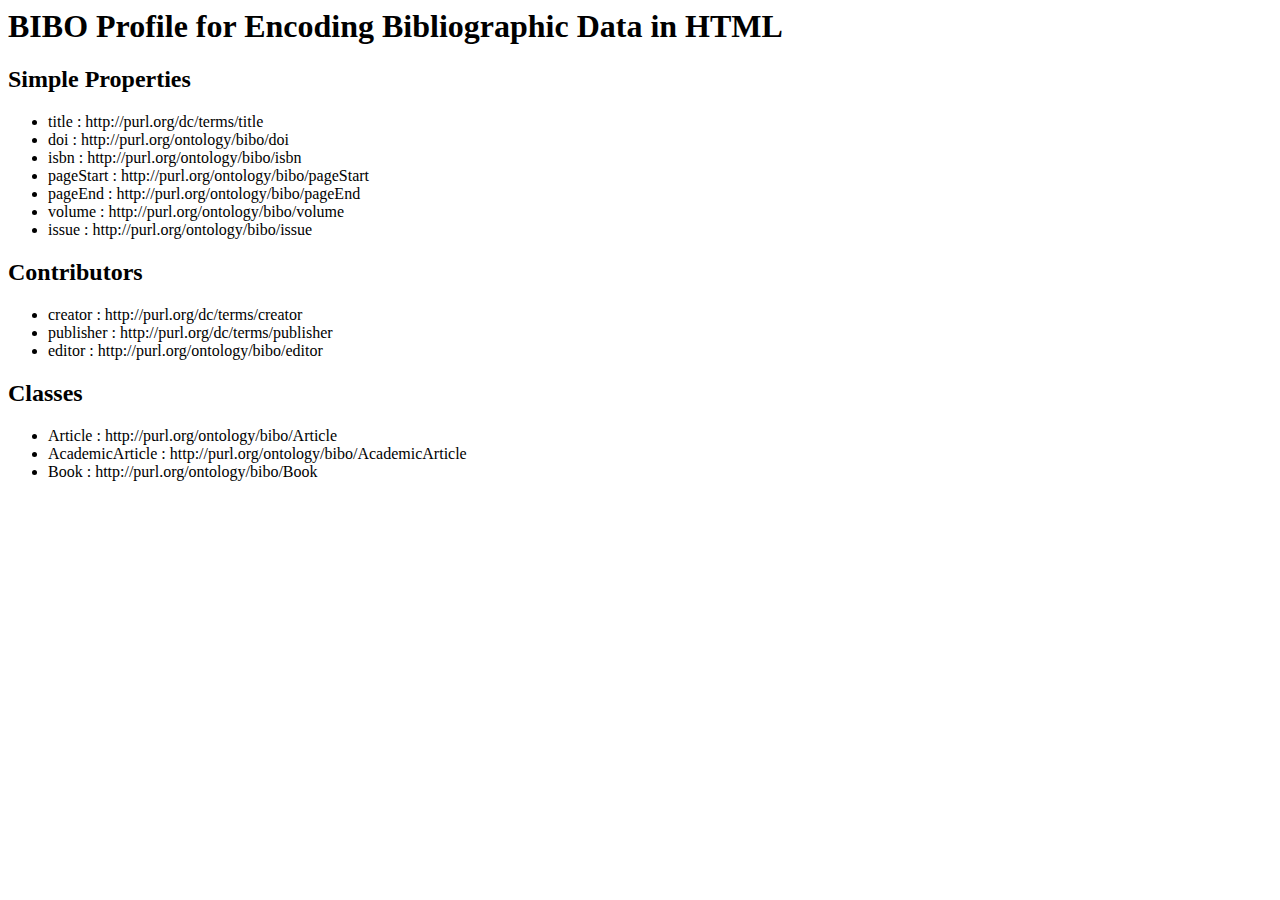
==== profile.html @ b22f2c82 "start of some css" ====
<html>
  <head>
    <title>BIBO Profile</title>
    <link rel="stylesheet" href="css/screen.css" type="text/css"/> 
  </head>
  <body>

   <h1>BIBO Profile for Encoding Bibliographic Data in HTML</h1>

   <div class="map">
     <h2>Simple Properties</h2>
     <ul>
       <li typeof="rdfa:TermMapping">
         <span property="rdfa:term">title</span> :
         <span property="rdfa:uri">http://purl.org/dc/terms/title</span>
        </li>
        <li typeof="rdfa:TermMapping">
          <span property="rdfa:term">doi</span> :
          <span property="rdfa:uri">http://purl.org/ontology/bibo/doi</span>
        </li>
        <li typeof="rdfa:TermMapping">
          <span property="rdfa:term">isbn</span> :
          <span property="rdfa:uri">http://purl.org/ontology/bibo/isbn</span>
        </li>
        <li typeof="rdfa:TermMapping">
          <span property="rdfa:term">pageStart</span> :
          <span property="rdfa:uri">http://purl.org/ontology/bibo/pageStart</span>
        </li>
        <li typeof="rdfa:TermMapping">
          <span property="rdfa:term">pageEnd</span> :
          <span property="rdfa:uri">http://purl.org/ontology/bibo/pageEnd</span>
        </li>
        <li typeof="rdfa:TermMapping">
          <span property="rdfa:term">volume</span> :
          <span property="rdfa:uri">http://purl.org/ontology/bibo/volume</span>
        </li>
        <li typeof="rdfa:TermMapping">
          <span property="rdfa:term">issue</span> :
          <span property="rdfa:uri">http://purl.org/ontology/bibo/issue</span>
        </li>
      </ul>
    </div>
 
    <div class="map">
      <h2>Contributors</h2>
 
      <ul>
        <li typeof="rdfa:TermMapping">
          <span property="rdfa:term">creator</span> :
          <span property="rdfa:uri">http://purl.org/dc/terms/creator</span>
        </li>
        <li typeof="rdfa:TermMapping">
          <span property="rdfa:term">publisher</span> :
          <span property="rdfa:uri">http://purl.org/dc/terms/publisher</span>
        </li>
        <li typeof="rdfa:TermMapping">
          <span property="rdfa:term">editor</span> :
          <span property="rdfa:uri">http://purl.org/ontology/bibo/editor</span>
        </li>
      </ul>
    </div>

    <div class="map">
      <h2>Classes</h2>
      <ul>
        <li typeof="rdfa:TermMapping">
          <span property="rdfa:term">Article</span> :
          <span property="rdfa:uri">http://purl.org/ontology/bibo/Article</span>
        </li>
        <li typeof="rdfa:TermMapping">
          <span property="rdfa:term">AcademicArticle</span> :
          <span property="rdfa:uri">http://purl.org/ontology/bibo/AcademicArticle</span>
        </li>
        <li typeof="rdfa:TermMapping">
          <span property="rdfa:term">Book</span> :
          <span property="rdfa:uri">http://purl.org/ontology/bibo/Book</span>
        </li>
     </ul>
   </div>
  </body>
</html>
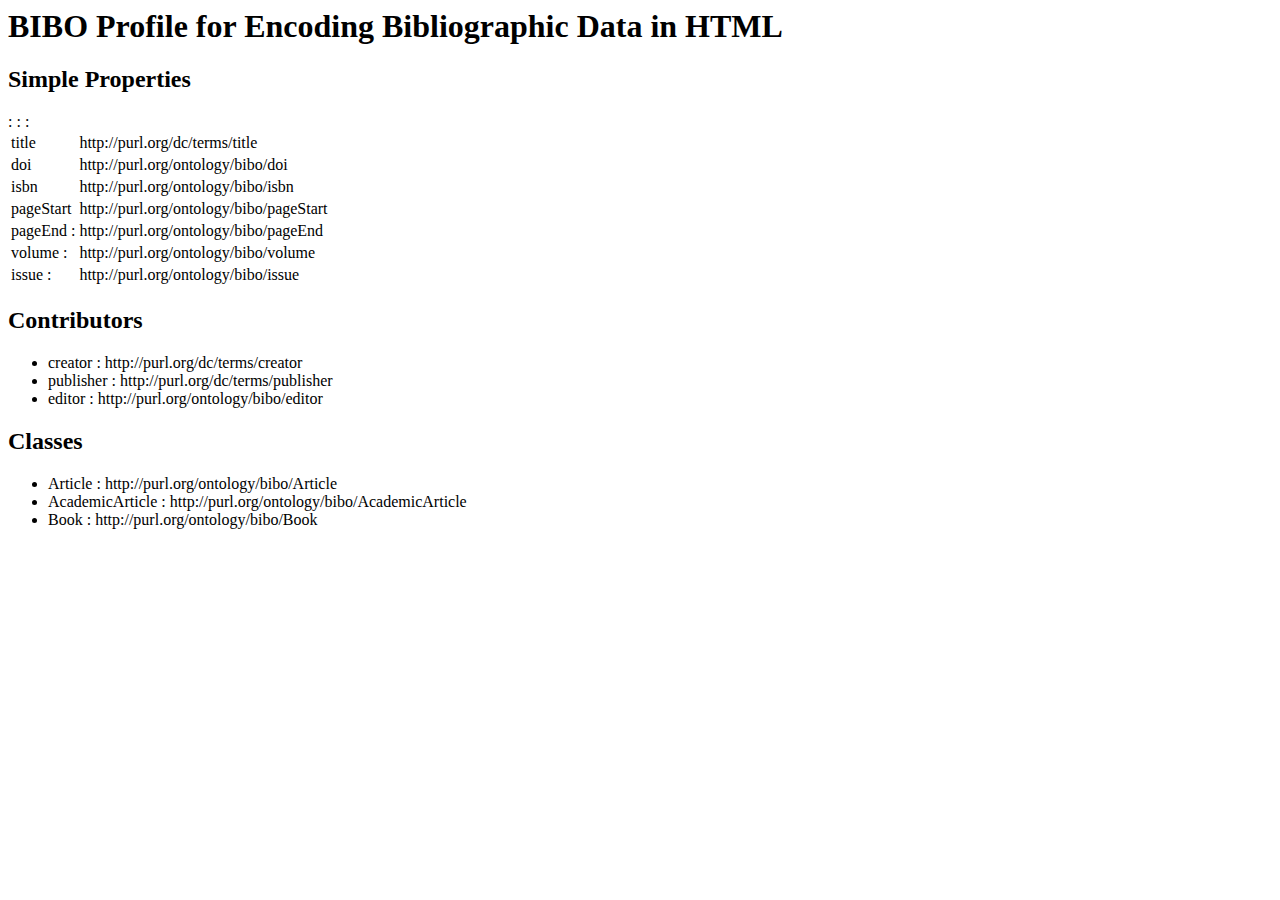
==== commit e3ddd9df: "Starting to convert ul to tables (will look better in the end)." ====
--- a/profile.html
+++ b/profile.html
@@ -9,36 +9,35 @@
 
    <div class="map">
      <h2>Simple Properties</h2>
-     <ul>
-       <li typeof="rdfa:TermMapping">
-         <span property="rdfa:term">title</span> :
-         <span property="rdfa:uri">http://purl.org/dc/terms/title</span>
-        </li>
-        <li typeof="rdfa:TermMapping">
-          <span property="rdfa:term">doi</span> :
-          <span property="rdfa:uri">http://purl.org/ontology/bibo/doi</span>
-        </li>
-        <li typeof="rdfa:TermMapping">
-          <span property="rdfa:term">isbn</span> :
-          <span property="rdfa:uri">http://purl.org/ontology/bibo/isbn</span>
-        </li>
-        <li typeof="rdfa:TermMapping">
-          <span property="rdfa:term">pageStart</span> :
-          <span property="rdfa:uri">http://purl.org/ontology/bibo/pageStart</span>
-        </li>
-        <li typeof="rdfa:TermMapping">
-          <span property="rdfa:term">pageEnd</span> :
-          <span property="rdfa:uri">http://purl.org/ontology/bibo/pageEnd</span>
-        </li>
-        <li typeof="rdfa:TermMapping">
-          <span property="rdfa:term">volume</span> :
-          <span property="rdfa:uri">http://purl.org/ontology/bibo/volume</span>
-        </li>
-        <li typeof="rdfa:TermMapping">
-          <span property="rdfa:term">issue</span> :
-          <span property="rdfa:uri">http://purl.org/ontology/bibo/issue</span>
-        </li>
-      </ul>
+     <table class="terms">
+       <tr typeof="rdfa:TermMapping" class="odd">
+         <td property="rdfa:term">title</td><td property="rdfa:uri">http://purl.org/dc/terms/title</td>
+       </tr>
+       <tr typeof="rdfa:TermMapping" class="even">
+          <td property="rdfa:term">doi</td> :
+          <td property="rdfa:uri">http://purl.org/ontology/bibo/doi</td>
+       </tr>
+       <tr typeof="rdfa:TermMapping" class="odd">
+          <td property="rdfa:term">isbn</td> :
+          <td property="rdfa:uri">http://purl.org/ontology/bibo/isbn</td>
+       </tr>
+       <tr typeof="rdfa:TermMapping" class="even">
+         <td property="rdfa:term">pageStart</td> :
+         <td property="rdfa:uri">http://purl.org/ontology/bibo/pageStart</td>
+       </tr>
+       <tr typeof="rdfa:TermMapping" class="odd">
+         <td property="rdfa:term">pageEnd</span> :
+         <td property="rdfa:uri">http://purl.org/ontology/bibo/pageEnd</td>
+       </tr>
+       <tr typeof="rdfa:TermMapping" class="even">
+         <td property="rdfa:term">volume</span> :
+         <td property="rdfa:uri">http://purl.org/ontology/bibo/volume</td>
+       </tr>
+       <tr typeof="rdfa:TermMapping" class="odd">
+         <td property="rdfa:term">issue</span> :
+         <td property="rdfa:uri">http://purl.org/ontology/bibo/issue</td>
+       </tr>
+     </table>
     </div>
  
     <div class="map">
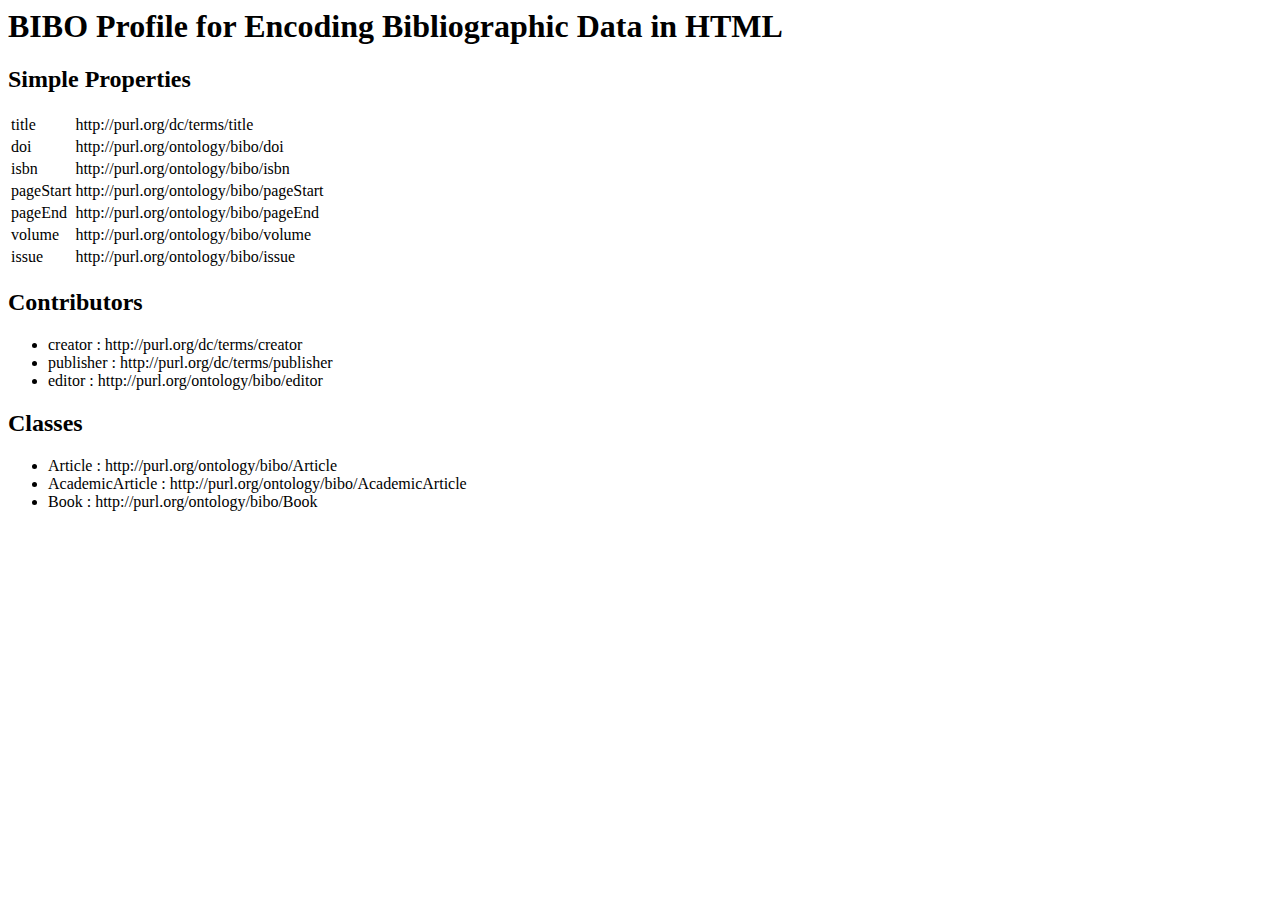
==== commit 4bef831a: "fixing table markup" ====
--- a/profile.html
+++ b/profile.html
@@ -14,27 +14,27 @@
          <td property="rdfa:term">title</td><td property="rdfa:uri">http://purl.org/dc/terms/title</td>
        </tr>
        <tr typeof="rdfa:TermMapping" class="even">
-          <td property="rdfa:term">doi</td> :
+          <td property="rdfa:term">doi</td>
           <td property="rdfa:uri">http://purl.org/ontology/bibo/doi</td>
        </tr>
        <tr typeof="rdfa:TermMapping" class="odd">
-          <td property="rdfa:term">isbn</td> :
+          <td property="rdfa:term">isbn</td> 
           <td property="rdfa:uri">http://purl.org/ontology/bibo/isbn</td>
        </tr>
        <tr typeof="rdfa:TermMapping" class="even">
-         <td property="rdfa:term">pageStart</td> :
+         <td property="rdfa:term">pageStart</td> 
          <td property="rdfa:uri">http://purl.org/ontology/bibo/pageStart</td>
        </tr>
        <tr typeof="rdfa:TermMapping" class="odd">
-         <td property="rdfa:term">pageEnd</span> :
+         <td property="rdfa:term">pageEnd</td>
          <td property="rdfa:uri">http://purl.org/ontology/bibo/pageEnd</td>
        </tr>
        <tr typeof="rdfa:TermMapping" class="even">
-         <td property="rdfa:term">volume</span> :
+         <td property="rdfa:term">volume</td> 
          <td property="rdfa:uri">http://purl.org/ontology/bibo/volume</td>
        </tr>
        <tr typeof="rdfa:TermMapping" class="odd">
-         <td property="rdfa:term">issue</span> :
+         <td property="rdfa:term">issue</td>
          <td property="rdfa:uri">http://purl.org/ontology/bibo/issue</td>
        </tr>
      </table>
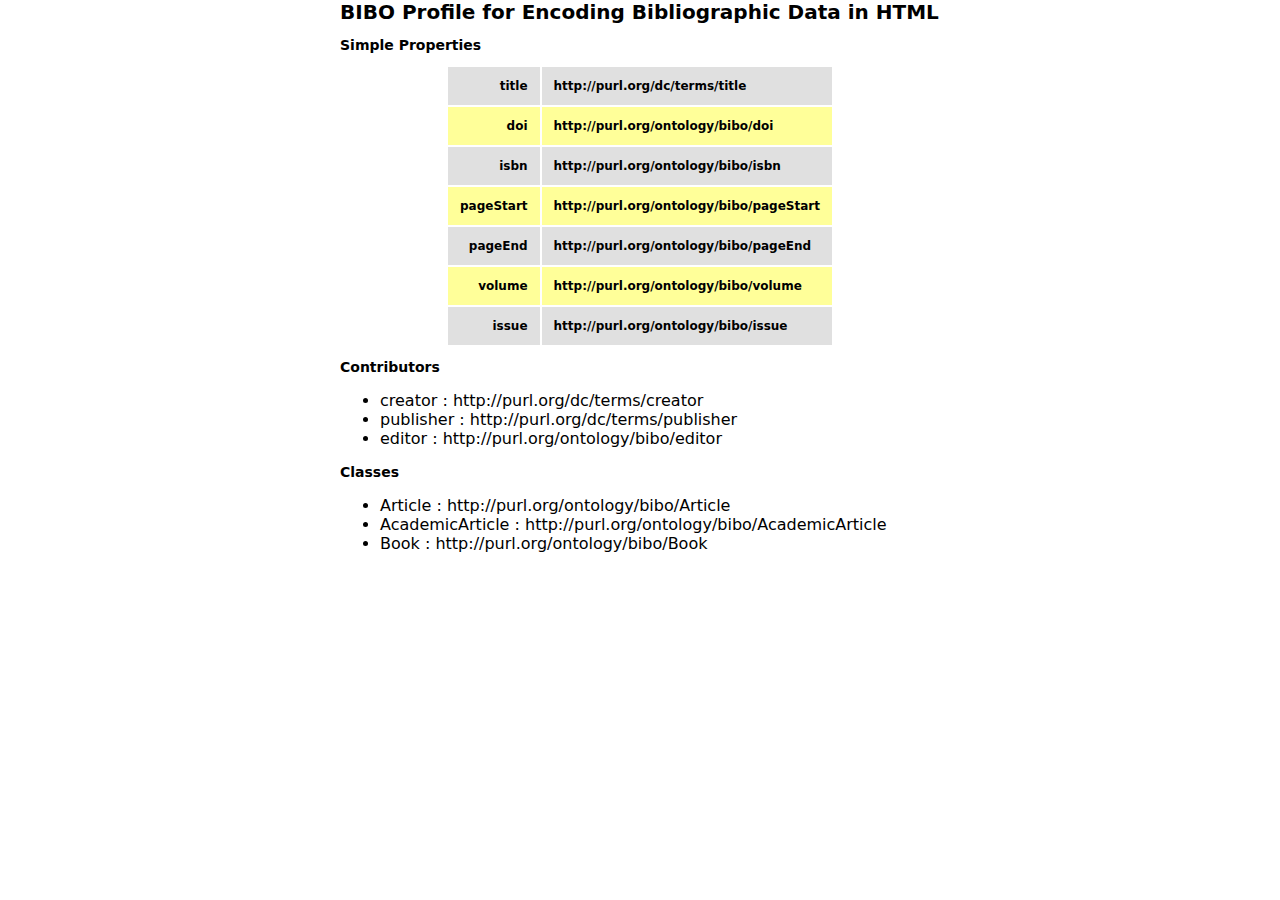
==== commit 647c9a06: "minor fix" ====
--- a/profile.html
+++ b/profile.html
@@ -11,30 +11,31 @@
      <h2>Simple Properties</h2>
      <table class="terms">
        <tr typeof="rdfa:TermMapping" class="odd">
-         <td property="rdfa:term">title</td><td property="rdfa:uri">http://purl.org/dc/terms/title</td>
+         <td class="term" property="rdfa:term">title</td>
+         <td property="rdfa:uri">http://purl.org/dc/terms/title</td>
        </tr>
        <tr typeof="rdfa:TermMapping" class="even">
-          <td property="rdfa:term">doi</td>
-          <td property="rdfa:uri">http://purl.org/ontology/bibo/doi</td>
+         <td class="term" property="rdfa:term">doi</td>
+         <td property="rdfa:uri">http://purl.org/ontology/bibo/doi</td>
        </tr>
        <tr typeof="rdfa:TermMapping" class="odd">
-          <td property="rdfa:term">isbn</td> 
-          <td property="rdfa:uri">http://purl.org/ontology/bibo/isbn</td>
+         <td class="term" property="rdfa:term">isbn</td>
+         <td property="rdfa:uri">http://purl.org/ontology/bibo/isbn</td>
        </tr>
        <tr typeof="rdfa:TermMapping" class="even">
-         <td property="rdfa:term">pageStart</td> 
+         <td class="term" property="rdfa:term">pageStart</td>
          <td property="rdfa:uri">http://purl.org/ontology/bibo/pageStart</td>
        </tr>
        <tr typeof="rdfa:TermMapping" class="odd">
-         <td property="rdfa:term">pageEnd</td>
+         <td class="term" property="rdfa:term">pageEnd</td>
          <td property="rdfa:uri">http://purl.org/ontology/bibo/pageEnd</td>
        </tr>
        <tr typeof="rdfa:TermMapping" class="even">
-         <td property="rdfa:term">volume</td> 
+         <td class="term" property="rdfa:term">volume</td>
          <td property="rdfa:uri">http://purl.org/ontology/bibo/volume</td>
        </tr>
        <tr typeof="rdfa:TermMapping" class="odd">
-         <td property="rdfa:term">issue</td>
+         <td class="term" property="rdfa:term">issue</td>
          <td property="rdfa:uri">http://purl.org/ontology/bibo/issue</td>
        </tr>
      </table>
--- a/css/screen.css
+++ b/css/screen.css
@@ -0,0 +1,10 @@
+
+body { margin:auto; position: center; width: 600px; font-family: sans;}
+h1 { font-size: 20px; }
+h2{ font-size: 14px; }
+
+table { margin-left:auto; margin-right:auto; }
+td { padding: 1em; font-size: 12px; font-weight: bold; }
+tr.odd { background-color: #E0E0E0; }
+tr.even { background-color: #FFFF99; }
+td.term { text-align:right; }
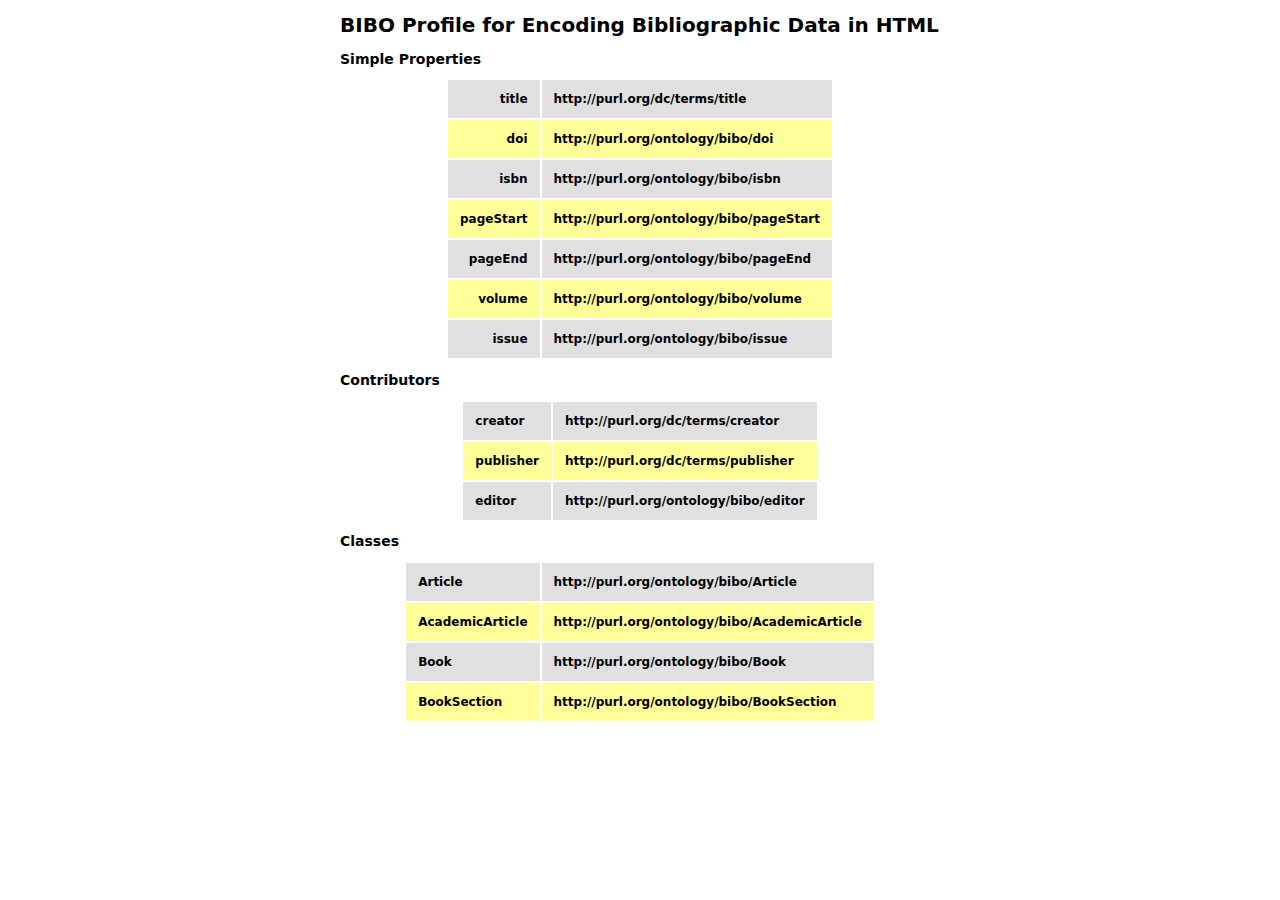
==== commit c029cdca: "More table stuff, new term." ====
--- a/profile.html
+++ b/profile.html
@@ -1,4 +1,6 @@
-<html>
+<!DOCTYPE html>
+<html version="HTML+RDFa 1.1" lang="en"
+      xmlns="http://www.w3.org/1999/xhtml">
   <head>
     <title>BIBO Profile</title>
     <link rel="stylesheet" href="css/screen.css" type="text/css"/> 
@@ -44,38 +46,42 @@
     <div class="map">
       <h2>Contributors</h2>
  
-      <ul>
-        <li typeof="rdfa:TermMapping">
-          <span property="rdfa:term">creator</span> :
-          <span property="rdfa:uri">http://purl.org/dc/terms/creator</span>
-        </li>
-        <li typeof="rdfa:TermMapping">
-          <span property="rdfa:term">publisher</span> :
-          <span property="rdfa:uri">http://purl.org/dc/terms/publisher</span>
-        </li>
-        <li typeof="rdfa:TermMapping">
-          <span property="rdfa:term">editor</span> :
-          <span property="rdfa:uri">http://purl.org/ontology/bibo/editor</span>
-        </li>
-      </ul>
+      <table>
+        <tr typeof="rdfa:TermMapping" class="odd">
+          <td property="rdfa:term">creator</td>
+          <td property="rdfa:uri">http://purl.org/dc/terms/creator</td>
+        </tr>
+        <tr typeof="rdfa:TermMapping" class="even">
+          <td property="rdfa:term">publisher</td>
+          <td property="rdfa:uri">http://purl.org/dc/terms/publisher</td>
+        </tr>
+        <tr typeof="rdfa:TermMapping" class="odd">
+          <td property="rdfa:term">editor</td>
+          <td property="rdfa:uri">http://purl.org/ontology/bibo/editor</td>
+        </tr>
+      </table>
     </div>
 
     <div class="map">
       <h2>Classes</h2>
-      <ul>
-        <li typeof="rdfa:TermMapping">
-          <span property="rdfa:term">Article</span> :
-          <span property="rdfa:uri">http://purl.org/ontology/bibo/Article</span>
-        </li>
-        <li typeof="rdfa:TermMapping">
-          <span property="rdfa:term">AcademicArticle</span> :
-          <span property="rdfa:uri">http://purl.org/ontology/bibo/AcademicArticle</span>
-        </li>
-        <li typeof="rdfa:TermMapping">
-          <span property="rdfa:term">Book</span> :
-          <span property="rdfa:uri">http://purl.org/ontology/bibo/Book</span>
-        </li>
-     </ul>
+      <table>
+        <tr typeof="rdfa:TermMapping" class="odd">
+          <td property="rdfa:term">Article</td>
+          <td property="rdfa:uri">http://purl.org/ontology/bibo/Article</td>
+        </tr>
+        <tr typeof="rdfa:TermMapping" class="even">
+          <td property="rdfa:term">AcademicArticle</td>
+          <td property="rdfa:uri">http://purl.org/ontology/bibo/AcademicArticle</td>
+        </tr>
+        <tr typeof="rdfa:TermMapping" class="odd">
+          <td property="rdfa:term">Book</td>
+          <td property="rdfa:uri">http://purl.org/ontology/bibo/Book</td>
+        </tr>
+        <tr typeof="rdfa:TermMapping" class="even">
+          <td property="rdfa:term">BookSection</td>
+          <td property="rdfa:uri">http://purl.org/ontology/bibo/BookSection</td>
+        </tr>
+     </table>
    </div>
   </body>
 </html>
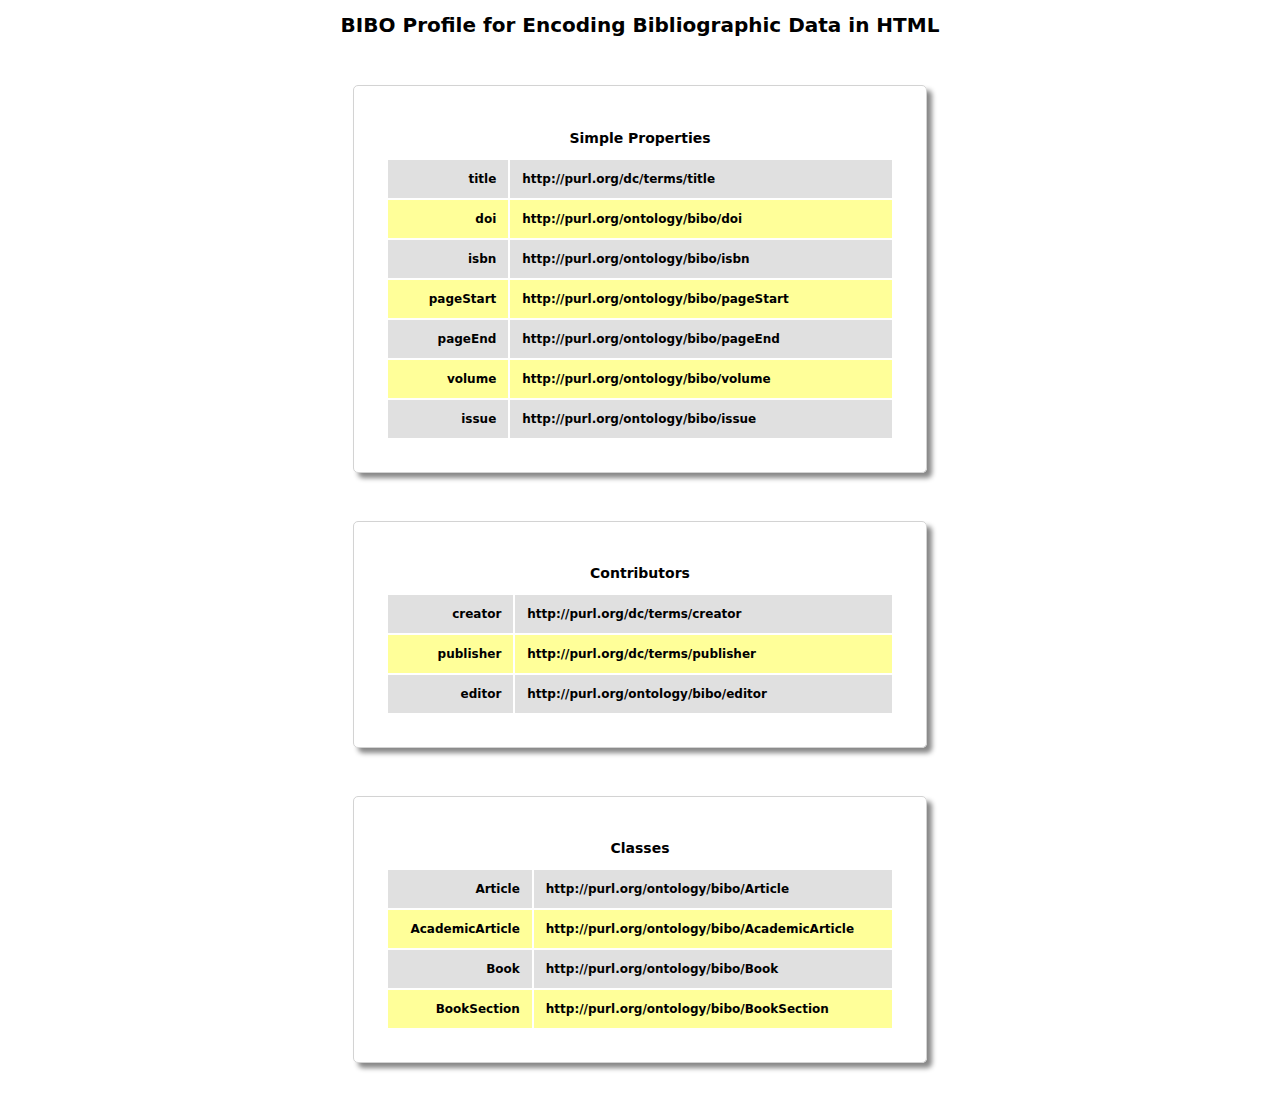
==== commit f68a3b5b: "more css and table tweaks" ====
--- a/profile.html
+++ b/profile.html
@@ -1,87 +1,82 @@
+<?xml version="1.0"?>
 <!DOCTYPE html>
-<html version="HTML+RDFa 1.1" lang="en"
-      xmlns="http://www.w3.org/1999/xhtml">
+<html xmlns="http://www.w3.org/1999/xhtml" version="HTML+RDFa 1.1" lang="en">
   <head>
     <title>BIBO Profile</title>
-    <link rel="stylesheet" href="css/screen.css" type="text/css"/> 
+    <link rel="stylesheet" href="css/screen.css" type="text/css"/>
   </head>
   <body>
-
-   <h1>BIBO Profile for Encoding Bibliographic Data in HTML</h1>
-
-   <div class="map">
-     <h2>Simple Properties</h2>
-     <table class="terms">
-       <tr typeof="rdfa:TermMapping" class="odd">
-         <td class="term" property="rdfa:term">title</td>
-         <td property="rdfa:uri">http://purl.org/dc/terms/title</td>
-       </tr>
-       <tr typeof="rdfa:TermMapping" class="even">
-         <td class="term" property="rdfa:term">doi</td>
-         <td property="rdfa:uri">http://purl.org/ontology/bibo/doi</td>
-       </tr>
-       <tr typeof="rdfa:TermMapping" class="odd">
-         <td class="term" property="rdfa:term">isbn</td>
-         <td property="rdfa:uri">http://purl.org/ontology/bibo/isbn</td>
-       </tr>
-       <tr typeof="rdfa:TermMapping" class="even">
-         <td class="term" property="rdfa:term">pageStart</td>
-         <td property="rdfa:uri">http://purl.org/ontology/bibo/pageStart</td>
-       </tr>
-       <tr typeof="rdfa:TermMapping" class="odd">
-         <td class="term" property="rdfa:term">pageEnd</td>
-         <td property="rdfa:uri">http://purl.org/ontology/bibo/pageEnd</td>
-       </tr>
-       <tr typeof="rdfa:TermMapping" class="even">
-         <td class="term" property="rdfa:term">volume</td>
-         <td property="rdfa:uri">http://purl.org/ontology/bibo/volume</td>
-       </tr>
-       <tr typeof="rdfa:TermMapping" class="odd">
-         <td class="term" property="rdfa:term">issue</td>
-         <td property="rdfa:uri">http://purl.org/ontology/bibo/issue</td>
-       </tr>
-     </table>
-    </div>
- 
-    <div class="map">
+    <h1>BIBO Profile for Encoding Bibliographic Data in HTML</h1>
+    <section class="map">
+      <h2>Simple Properties</h2>
+      <table class="terms">
+        <tr typeof="rdfa:TermMapping" class="odd">
+          <td class="term" property="rdfa:term">title</td>
+          <td property="rdfa:uri">http://purl.org/dc/terms/title</td>
+        </tr>
+        <tr typeof="rdfa:TermMapping" class="even">
+          <td class="term" property="rdfa:term">doi</td>
+          <td property="rdfa:uri">http://purl.org/ontology/bibo/doi</td>
+        </tr>
+        <tr typeof="rdfa:TermMapping" class="odd">
+          <td class="term" property="rdfa:term">isbn</td>
+          <td property="rdfa:uri">http://purl.org/ontology/bibo/isbn</td>
+        </tr>
+        <tr typeof="rdfa:TermMapping" class="even">
+          <td class="term" property="rdfa:term">pageStart</td>
+          <td property="rdfa:uri">http://purl.org/ontology/bibo/pageStart</td>
+        </tr>
+        <tr typeof="rdfa:TermMapping" class="odd">
+          <td class="term" property="rdfa:term">pageEnd</td>
+          <td property="rdfa:uri">http://purl.org/ontology/bibo/pageEnd</td>
+        </tr>
+        <tr typeof="rdfa:TermMapping" class="even">
+          <td class="term" property="rdfa:term">volume</td>
+          <td property="rdfa:uri">http://purl.org/ontology/bibo/volume</td>
+        </tr>
+        <tr typeof="rdfa:TermMapping" class="odd">
+          <td class="term" property="rdfa:term">issue</td>
+          <td property="rdfa:uri">http://purl.org/ontology/bibo/issue</td>
+        </tr>
+      </table>
+    </section>
+    <section class="map">
       <h2>Contributors</h2>
- 
       <table>
         <tr typeof="rdfa:TermMapping" class="odd">
-          <td property="rdfa:term">creator</td>
+          <td class="term" property="rdfa:term">creator</td>
           <td property="rdfa:uri">http://purl.org/dc/terms/creator</td>
         </tr>
         <tr typeof="rdfa:TermMapping" class="even">
-          <td property="rdfa:term">publisher</td>
+          <td class="term" property="rdfa:term">publisher</td>
           <td property="rdfa:uri">http://purl.org/dc/terms/publisher</td>
         </tr>
         <tr typeof="rdfa:TermMapping" class="odd">
-          <td property="rdfa:term">editor</td>
+          <td class="term" property="rdfa:term">editor</td>
           <td property="rdfa:uri">http://purl.org/ontology/bibo/editor</td>
         </tr>
       </table>
-    </div>
-
-    <div class="map">
+    </section>
+    <section class="map">
       <h2>Classes</h2>
       <table>
         <tr typeof="rdfa:TermMapping" class="odd">
-          <td property="rdfa:term">Article</td>
+          <td class="term" property="rdfa:term">Article</td>
           <td property="rdfa:uri">http://purl.org/ontology/bibo/Article</td>
         </tr>
         <tr typeof="rdfa:TermMapping" class="even">
-          <td property="rdfa:term">AcademicArticle</td>
+          <td class="term" property="rdfa:term">AcademicArticle</td>
           <td property="rdfa:uri">http://purl.org/ontology/bibo/AcademicArticle</td>
         </tr>
         <tr typeof="rdfa:TermMapping" class="odd">
-          <td property="rdfa:term">Book</td>
+          <td class="term" property="rdfa:term">Book</td>
           <td property="rdfa:uri">http://purl.org/ontology/bibo/Book</td>
         </tr>
         <tr typeof="rdfa:TermMapping" class="even">
-          <td property="rdfa:term">BookSection</td>
+          <td class="term" property="rdfa:term">BookSection</td>
           <td property="rdfa:uri">http://purl.org/ontology/bibo/BookSection</td>
         </tr>
-     </table>
-   </div>
+      </table>
+    </section>
   </body>
 </html>
--- a/css/screen.css
+++ b/css/screen.css
@@ -1,10 +1,13 @@
 
-body { margin:auto; position: center; width: 600px; font-family: sans;}
+body { margin:auto; position: center; width: 670px; font-family: sans; text-align: center; }
 h1 { font-size: 20px; }
 h2{ font-size: 14px; }
 
-table { margin-left:auto; margin-right:auto; }
+section.map { margin: 3em; box-shadow: 5px 5px 5px #888; padding: 2em; border: 1px solid lightgray; border-radius: 5px; }
+
+table { margin-left:auto; margin-right:auto; width: 100%; }
 td { padding: 1em; font-size: 12px; font-weight: bold; }
 tr.odd { background-color: #E0E0E0; }
 tr.even { background-color: #FFFF99; }
+td { text-align: left; }
 td.term { text-align:right; }
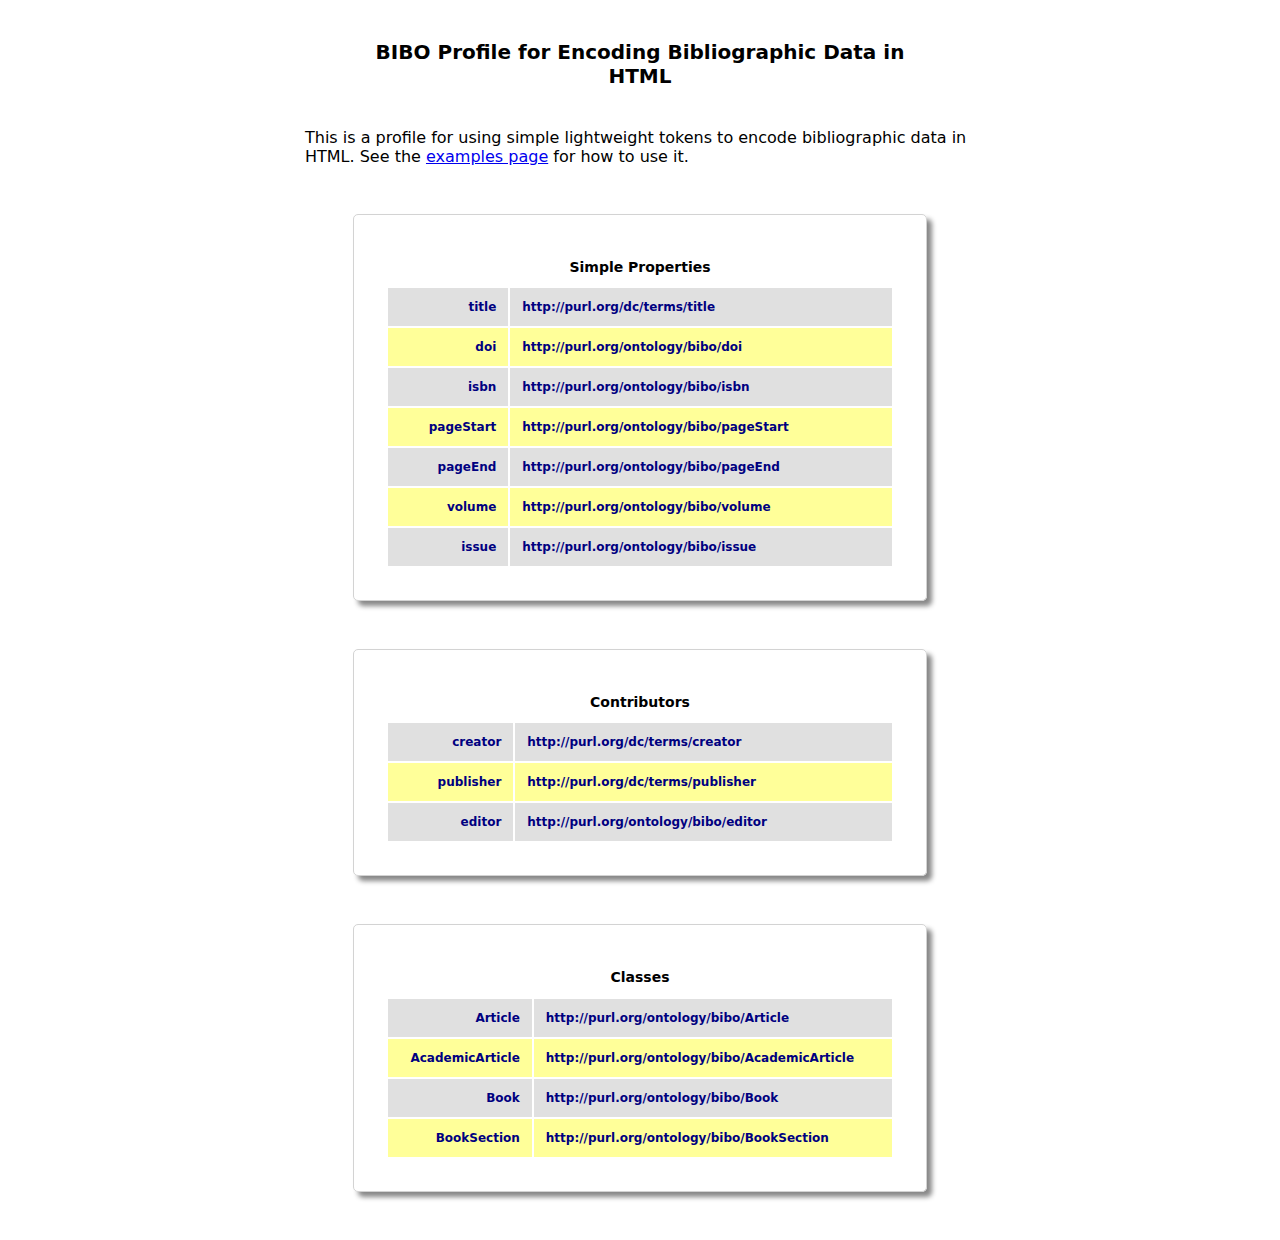
==== commit aeee8142: "more minor tweaks" ====
--- a/profile.html
+++ b/profile.html
@@ -6,7 +6,8 @@
     <link rel="stylesheet" href="css/screen.css" type="text/css"/>
   </head>
   <body>
-    <h1>BIBO Profile for Encoding Bibliographic Data in HTML</h1>
+    <h1 property="title">BIBO Profile for Encoding Bibliographic Data in HTML</h1>
+    <p>This is a profile for using simple lightweight tokens to encode bibliographic data in HTML. See the <a href="examples.html">examples page</a> for how to use it.</p>
     <section class="map">
       <h2>Simple Properties</h2>
       <table class="terms">
--- a/css/screen.css
+++ b/css/screen.css
@@ -1,13 +1,15 @@
 
 body { margin:auto; position: center; width: 670px; font-family: sans; text-align: center; }
-h1 { font-size: 20px; }
+h1 { font-size: 20px; margin:2em; }
 h2{ font-size: 14px; }
 
 section.map { margin: 3em; box-shadow: 5px 5px 5px #888; padding: 2em; border: 1px solid lightgray; border-radius: 5px; }
 
-table { margin-left:auto; margin-right:auto; width: 100%; }
+table { margin-left:auto; margin-right:auto; width: 100%; color: navy; }
 td { padding: 1em; font-size: 12px; font-weight: bold; }
 tr.odd { background-color: #E0E0E0; }
 tr.even { background-color: #FFFF99; }
 td { text-align: left; }
 td.term { text-align:right; }
+
+p { text-align: left; }
